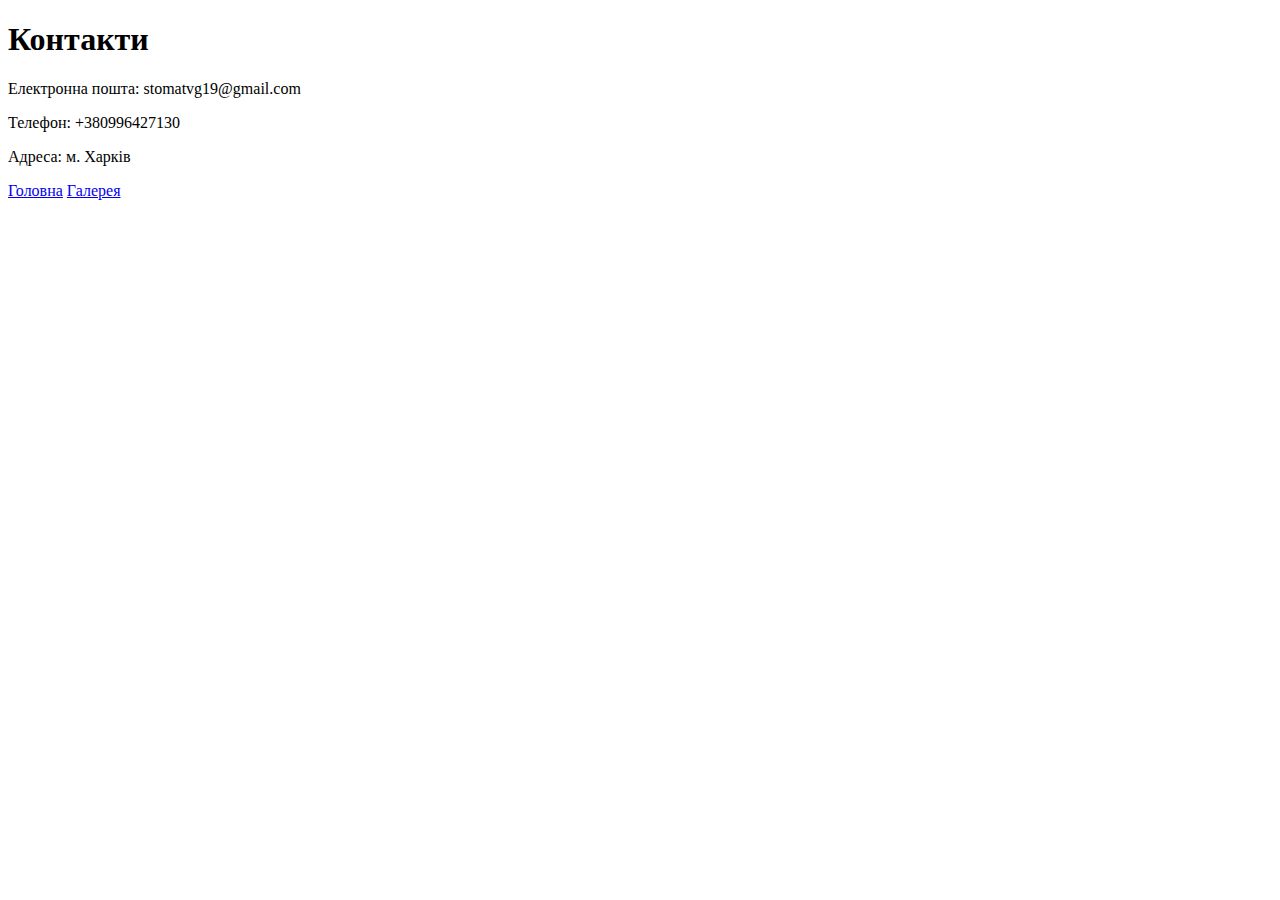
==== pages/contact.html @ 64c3315e "My web site" ====
<!DOCTYPE html>
<html lang="en">
<head>
    <meta charset="UTF-8">
    <meta name="viewport" content="width=device-width, initial-scale=1.0">
    <title>Контакти</title>
</head>
<body>
    <h1>Контакти</h1>
    <p>Електронна пошта: stomatvg19@gmail.com</p>
    <p>Телефон: +380996427130</p>
    <p>Адреса: м. Харків</p>
    <nav>
        <a href="../index.html">Головна</a>
        <a href="gallery.html">Галерея</a>
    </nav>
</body>
</html>
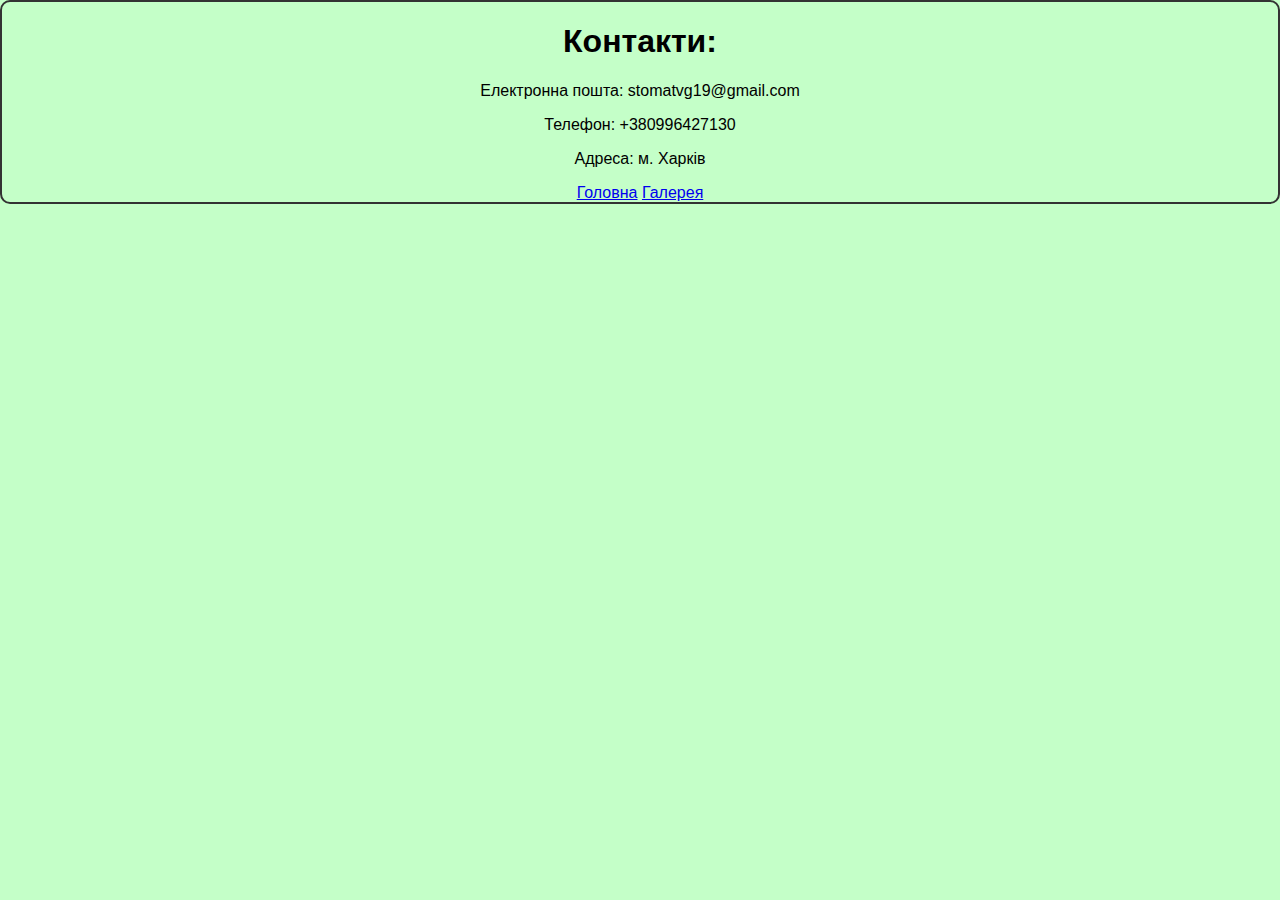
==== commit 8e4e4ced: "style" ====
--- a/pages/contact.html
+++ b/pages/contact.html
@@ -4,9 +4,10 @@
     <meta charset="UTF-8">
     <meta name="viewport" content="width=device-width, initial-scale=1.0">
     <title>Контакти</title>
+    <link rel="stylesheet" href="style.css">
 </head>
 <body>
-    <h1>Контакти</h1>
+    <h1>Контакти:</h1>
     <p>Електронна пошта: stomatvg19@gmail.com</p>
     <p>Телефон: +380996427130</p>
     <p>Адреса: м. Харків</p>
--- a/pages/style.css
+++ b/pages/style.css
@@ -0,0 +1,15 @@
+body {
+    font-family: Arial, sans-serif;
+    margin: 0;
+    padding: 0;
+    С;
+    display: block;
+    margin: 0 auto;
+    border: 2px solid #333;
+    border-radius: 10px;
+    text-align: center;
+    background-color: rgb(196, 255, 200);
+}
+.buttons {
+    font-family: 'Times New Roman', Times, serif, sans-serif
+}
